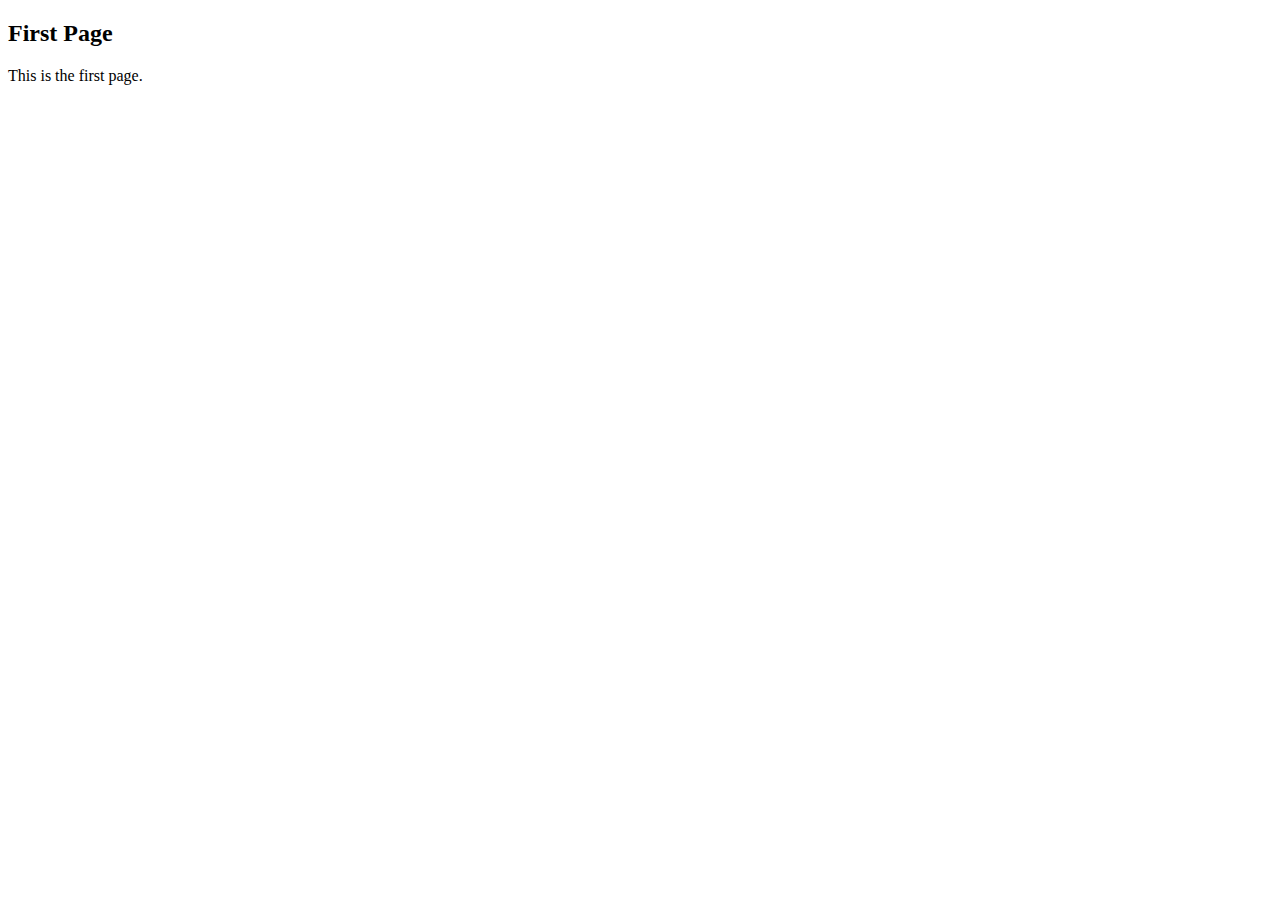
==== first.html @ 7b37bf3e "Copied all the files from ex 5" ====
<!DOCTYPE html>
<html>
<head>
    <meta charset="utf-8" />
    <meta http-equiv="X-UA-Compatible" content="IE=edge">
    <title>Page Title</title>
    <meta name="viewport" content="width=device-width, initial-scale=1">
    <link rel="stylesheet" type="text/css" media="screen" href="main.css" />
    <script src="main.js"></script>
</head>
<body>
    <h2>First Page</h2>
    <p>
        This is the first page.
    </p> 
</body>
</html>
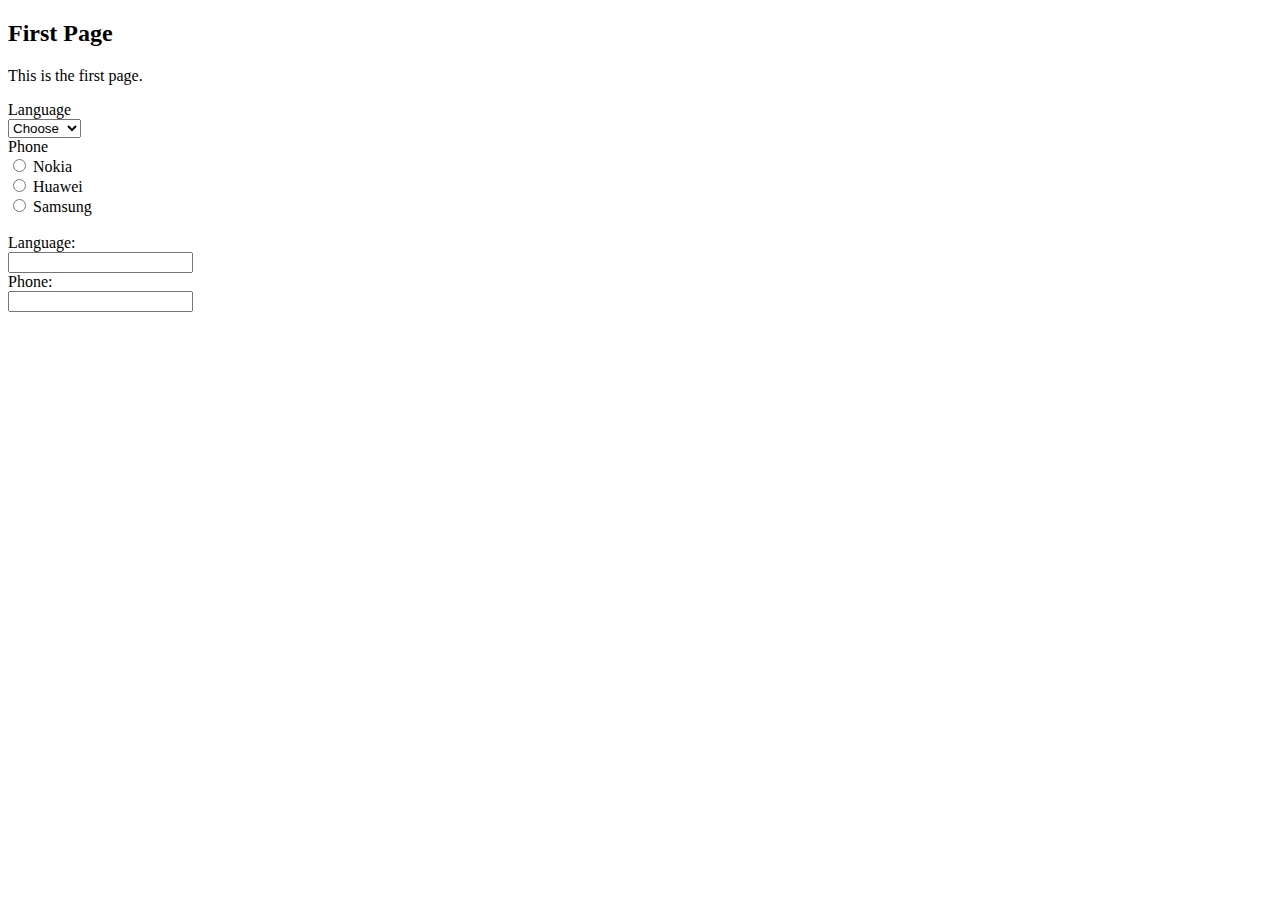
==== commit 6911ebf5: "Solved this ex, but had the problem with CSS" ====
--- a/first.html
+++ b/first.html
@@ -5,13 +5,38 @@
     <meta http-equiv="X-UA-Compatible" content="IE=edge">
     <title>Page Title</title>
     <meta name="viewport" content="width=device-width, initial-scale=1">
-    <link rel="stylesheet" type="text/css" media="screen" href="main.css" />
+    <link rel="stylesheet" type="text/css" media="screen" href="css/mycss.css" />
     <script src="main.js"></script>
+    <script src="form.js"></script>
 </head>
 <body>
     <h2>First Page</h2>
     <p>
         This is the first page.
     </p> 
+    <div id="sourceForm ">
+            <label for="language">Language
+            <br>
+            <select id="language" name="language" onchange="showLanguage()">
+              <option value="">Choose</option>
+              <option value="English">English</option><br>
+              <option value="Finnish">Finnish</option><br>
+              <option value="Swedish">Swedish</option>
+            </label>
+            </select>
+      <br>
+      <label for="Phone" id="phone">
+      Phone <br>
+    <input name="Phone" type="radio"  onclick="showPhone('Nokia')" > Nokia <br>
+    <input name="Phone" type="radio"  onclick="showPhone('Huawei')"> Huawei <br>
+    <input name="Phone" type="radio"  onclick="showPhone('Samsung')"> Samsung <br>
+</label> <br>
+    </div>
+    <div id="targetForm">
+        Language: <br>
+        <label for="language"><input type="text" id="selected_language"></label> <br>
+        Phone: <br>
+        <label for="Phone"><input type="text" id="selected_phone"></label> <br>
+    </div>
 </body>
 </html>--- a/css/mycss.css
+++ b/css/mycss.css
@@ -0,0 +1,44 @@
+html,body {
+		  height: 100%;
+		  width: 100%;
+        }
+ul li
+{
+    list-style:none;
+    text-decoration: none;
+    
+}
+a:hover
+{
+    background: rgb(0, 26, 255);
+}
+#Header
+{
+    background-color: rgb(42, 147, 165);
+    height: 20%;
+}
+#Menu
+{
+background-color: rgb(247, 152, 29);
+float: left;
+width: 150px;
+font-size: 20px;
+height: 75%;
+
+}
+#Content
+{
+    height: 72%;
+    margin-left: 160px;
+    background-color: white;
+}
+#Footer
+{
+    height: 3%;
+    background-color: rgb(150, 153, 161);
+}
+#sourceForm
+{
+    background-color: yellow;
+ 
+}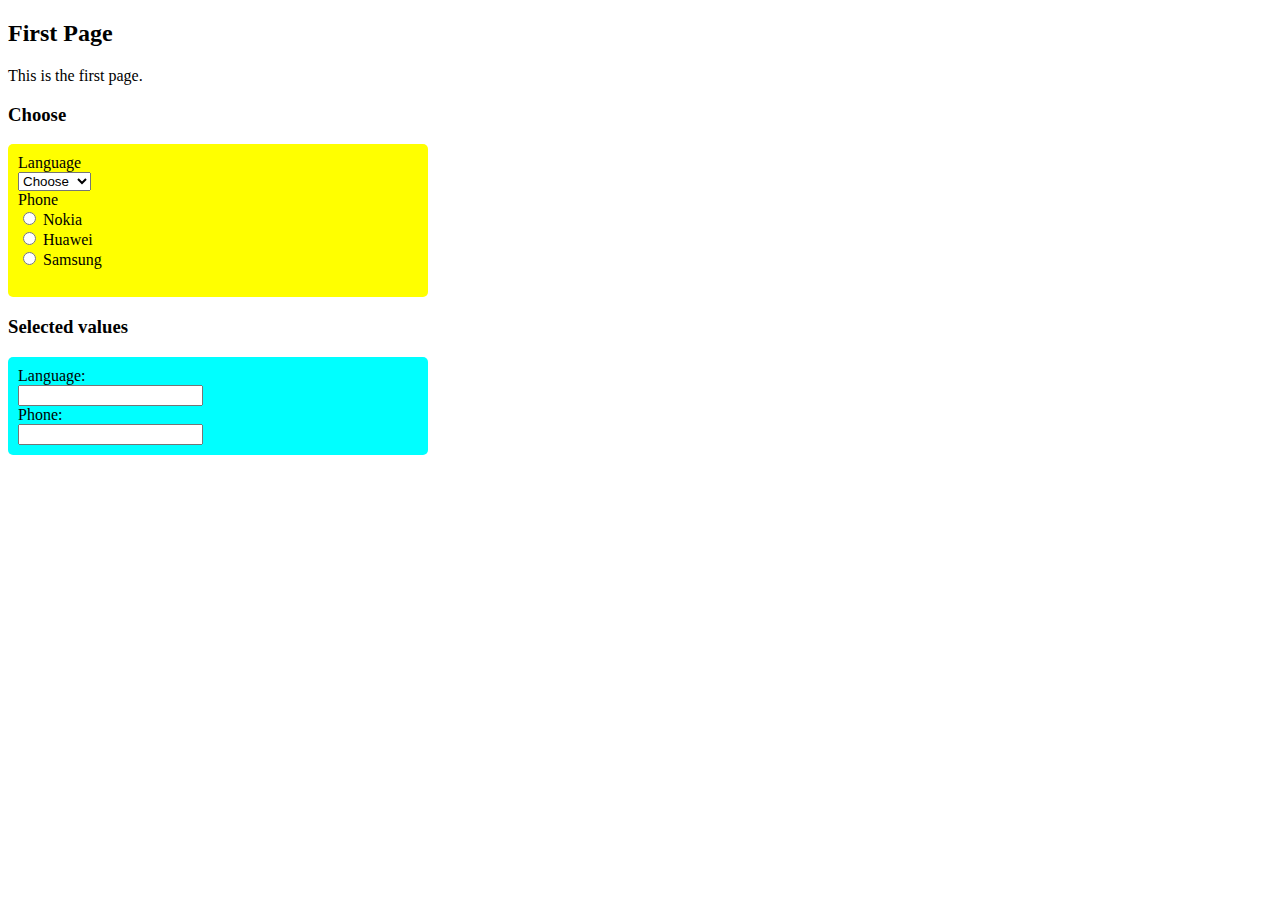
==== commit 877f6f30: "Solved the problem with CSS" ====
--- a/first.html
+++ b/first.html
@@ -14,7 +14,9 @@
     <p>
         This is the first page.
     </p> 
-    <div id="sourceForm ">
+    <h3>Choose</h3>
+    <div id="sourceForm">
+        
             <label for="language">Language
             <br>
             <select id="language" name="language" onchange="showLanguage()">
@@ -32,11 +34,14 @@
     <input name="Phone" type="radio"  onclick="showPhone('Samsung')"> Samsung <br>
 </label> <br>
     </div>
+    <h3>Selected values</h3>
     <div id="targetForm">
+       
         Language: <br>
         <label for="language"><input type="text" id="selected_language"></label> <br>
         Phone: <br>
         <label for="Phone"><input type="text" id="selected_phone"></label> <br>
     </div>
 </body>
+<link rel="stylesheet" type="text/css" media="screen" href="css/mycss.css" />
 </html>--- a/css/mycss.css
+++ b/css/mycss.css
@@ -37,8 +37,18 @@
     height: 3%;
     background-color: rgb(150, 153, 161);
 }
+#targetForm
+{
+    background-color: aqua;
+    border-radius: 5px;
+    padding: 10px;
+    width: 400px;
+}
 #sourceForm
 {
     background-color: yellow;
+    border-radius: 5px;
+    padding: 10px;
+    width: 400px;
  
 }--- a/css/mycss.css
+++ b/css/mycss.css
@@ -37,8 +37,18 @@
     height: 3%;
     background-color: rgb(150, 153, 161);
 }
+#targetForm
+{
+    background-color: aqua;
+    border-radius: 5px;
+    padding: 10px;
+    width: 400px;
+}
 #sourceForm
 {
     background-color: yellow;
+    border-radius: 5px;
+    padding: 10px;
+    width: 400px;
  
 }